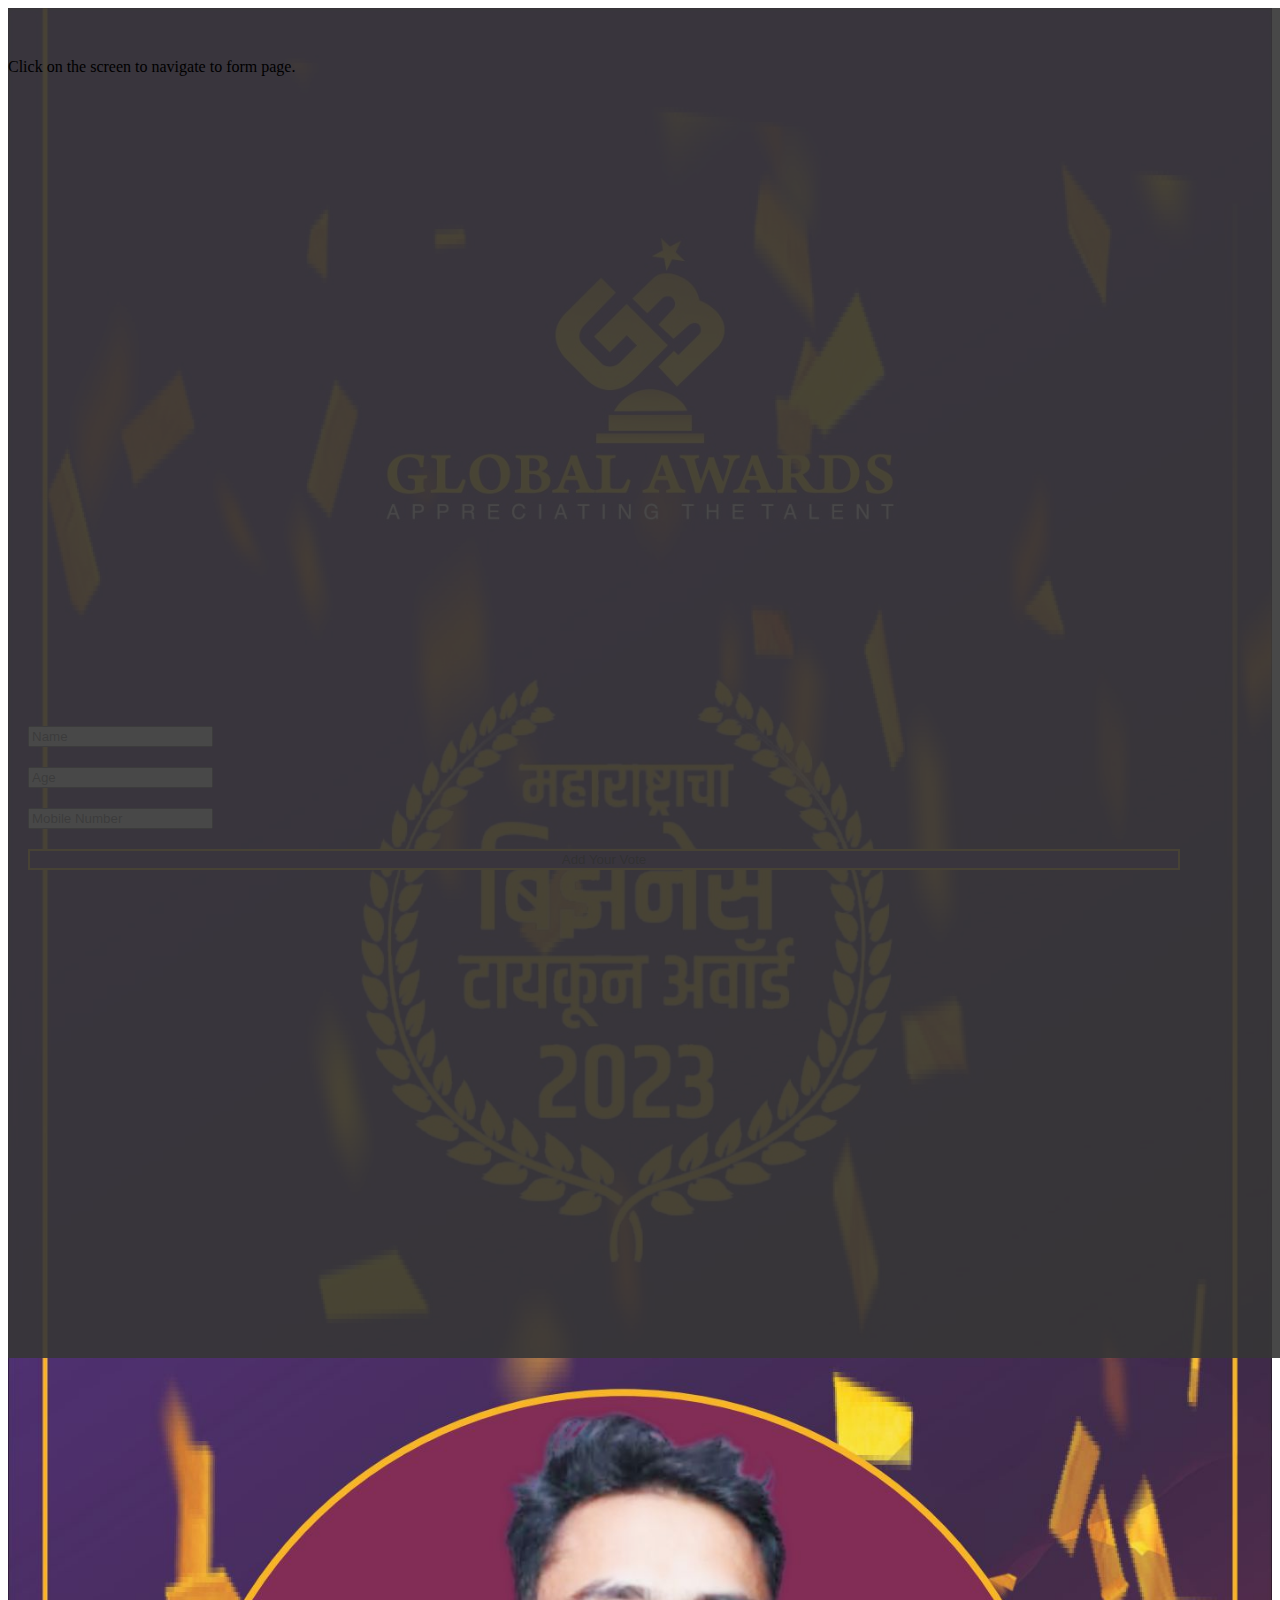
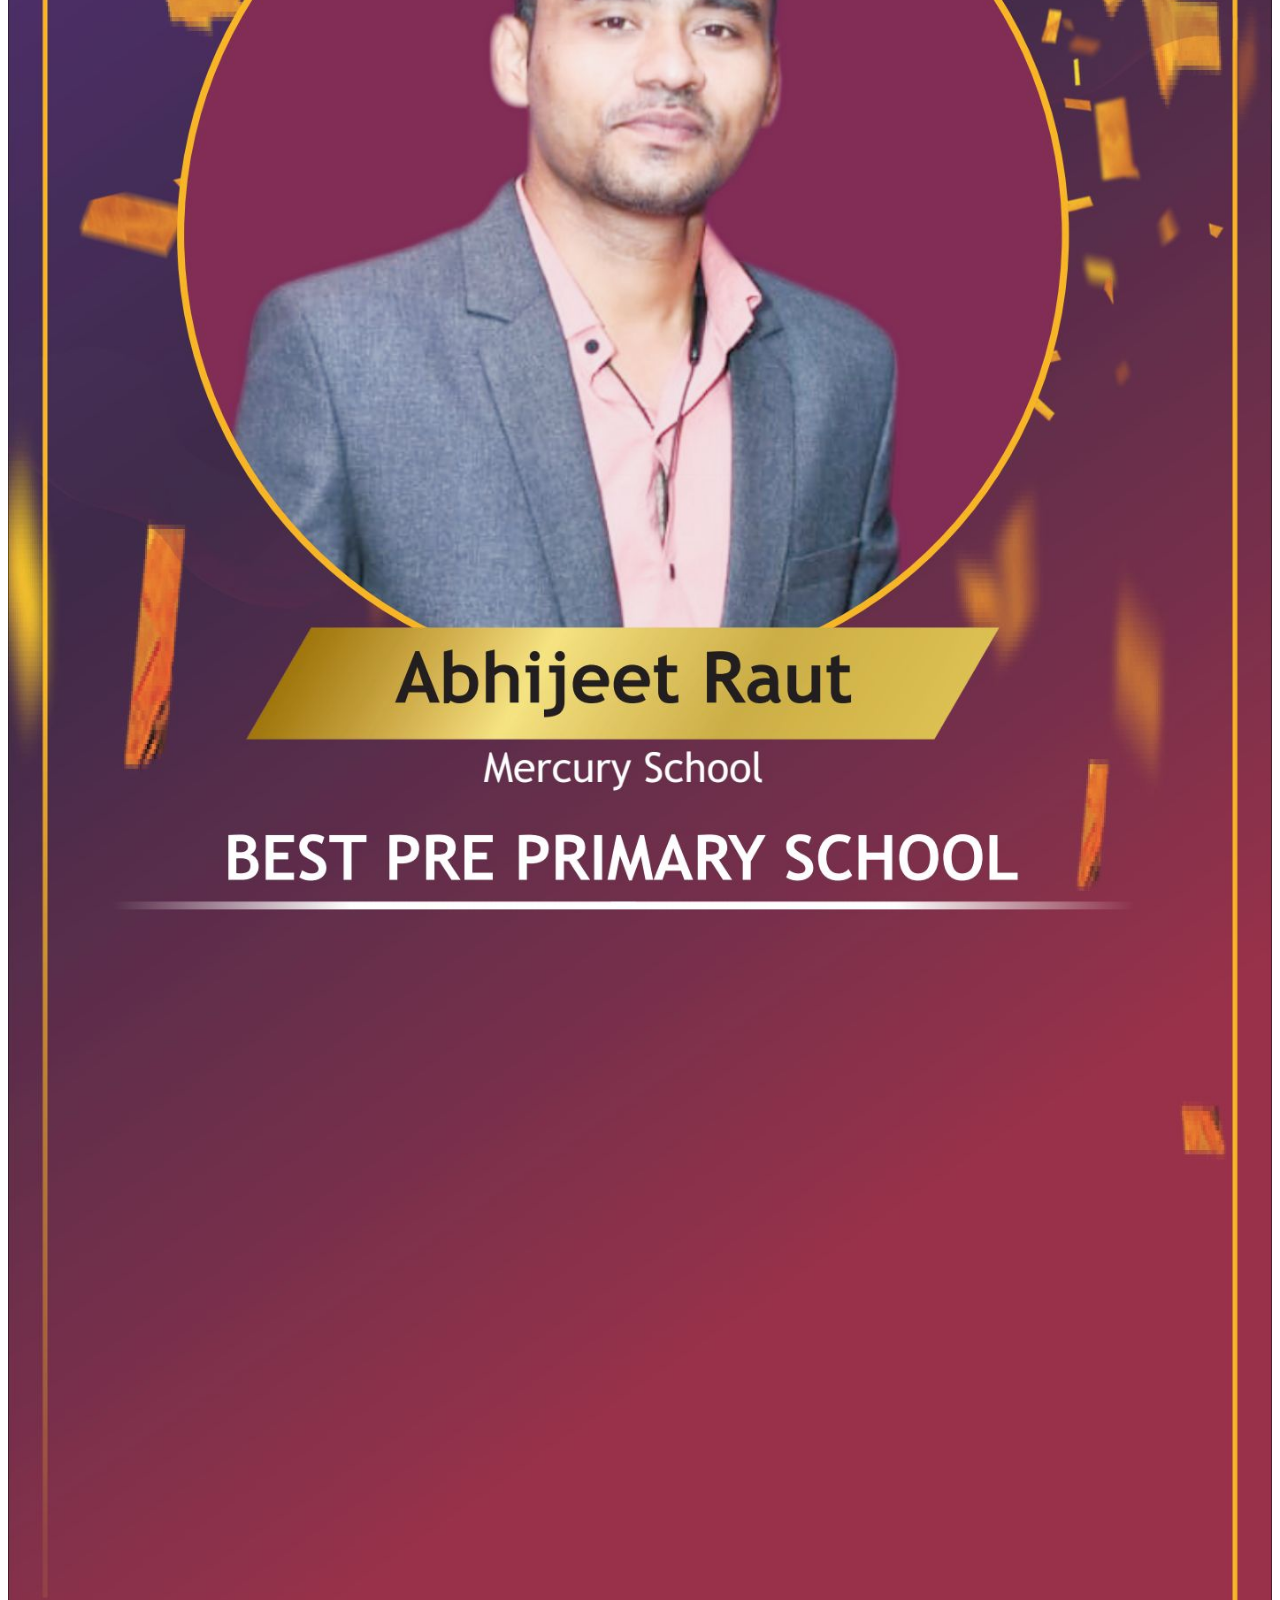
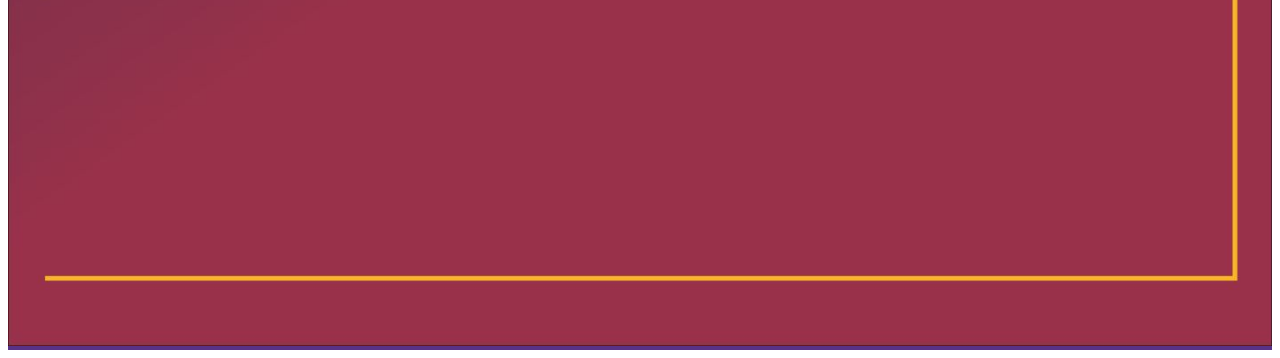
==== index.html @ a73d2ed6 "index file fevicon and image is added" ====
<!doctype html>
<html lang="en">
  <head>
    <!-- Required meta tags -->
    <meta charset="utf-8">
    <meta name="viewport" content="width=device-width, initial-scale=1">
	<link rel="icon" type="image/x-icon" href="favicon.ico">
    <!-- Bootstrap CSS -->
    <link href="https://cdn.jsdelivr.net/npm/bootstrap@5.0.2/dist/css/bootstrap.min.css" rel="stylesheet" integrity="sha384-EVSTQN3/azprG1Anm3QDgpJLIm9Nao0Yz1ztcQTwFspd3yD65VohhpuuCOmLASjC" crossorigin="anonymous">

    <title>Global Awards - Business Tycoon Award'23</title>
	<style>
		form .row{
			margin-top:20px;
		}
		.btn-success{
			width:100%;
		}
		h3{
			text-align : center;
		}
		.main-image{
			text-align:center;
			position:absolute;
			display:block;
		}
		img{
			width:100%;
		}
		.form{
			background:red;
			z-index:999;
			display:block;
		}
		.container{
			background: rgb(88,50,133);
			background: linear-gradient(0deg, rgba(88,50,133,1) 0%, rgba(153,49,74,1) 100%);
		}
		button{
			background:#583285 !important;
			border : 2px solid #f2bb32 !important;
		}
		.card-body{
			position:absolute;
			bottom:30px;
			margin-left:20px;
			margin-right:20px;
			width :90%;
		}
		.overlay{
			background:#363636e8;
			width : 100%;
			height: 150%;
			position:absolute;
			z-index:999;
			overflow: none;
		}
		.alert{
			margin-top:50px;
		}
		html{
			scroll-behavior: smooth;
		}
		.overlay img{
			width :60%;
			margin:auto;
		}
	</style>
	<script src="https://code.jquery.com/jquery-3.7.0.min.js" integrity="sha256-2Pmvv0kuTBOenSvLm6bvfBSSHrUJ+3A7x6P5Ebd07/g=" crossorigin="anonymous"></script>
	<script>
		$(document).ready(function(){
		  $('html,body').animate({
				scrollTop: $('html').offset().top
			},'slow');
		  
		  $(".overlay").click(function(){
			$(".overlay").fadeOut(1000);
			
			$('html,body').animate({
				scrollTop: $('form').offset().top
			},'slow');
			
			$("#name").focus();
		  });
		});
	</script>
  </head>
  <body>
	<div class="container-fluid overlay">
		<div class="alert alert-primary text-center" role="alert">
			Click on the screen to navigate to form page.
		</div>
	</div>
    <div class="container">
		<div class="card" style="width: 100%;">
			<img src="Finals_Banners_6_2.jpg" class="card-img-top" alt="Finals_Banners_6_2.jpg">
			<div class="card-body">
				<form action="/" method="get">
					<div class="row">
						<div class="col">
							<input type="text" id="name" name="name" class="form-control" placeholder="Name">
						</div>
					</div>
					<div class="row">
						<div class="col">
							<input type="text" id="age" name="age" pattern="\d*" maxlength="2" class="form-control" placeholder="Age">
						</div>
					</div>
					<div class="row">
						<div class="col">
							<input type="text" pattern="\d*" id="mobile" name="mobile" maxlength="10" class="form-control" placeholder="Mobile Number">
						</div>
					</div>
					<div class="row">
						<div class="col">
							<button type="submit" class="btn btn-success">Add Your Vote</button>
						</div>
					</div>
				</form>
			</div>
		</div>
	</div>

    <!-- Optional JavaScript; choose one of the two! -->

    <!-- Option 1: Bootstrap Bundle with Popper -->
    <script src="https://cdn.jsdelivr.net/npm/bootstrap@5.0.2/dist/js/bootstrap.bundle.min.js" integrity="sha384-MrcW6ZMFYlzcLA8Nl+NtUVF0sA7MsXsP1UyJoMp4YLEuNSfAP+JcXn/tWtIaxVXM" crossorigin="anonymous"></script>

    <!-- Option 2: Separate Popper and Bootstrap JS -->
    <!--
    <script src="https://cdn.jsdelivr.net/npm/@popperjs/core@2.9.2/dist/umd/popper.min.js" integrity="sha384-IQsoLXl5PILFhosVNubq5LC7Qb9DXgDA9i+tQ8Zj3iwWAwPtgFTxbJ8NT4GN1R8p" crossorigin="anonymous"></script>
    <script src="https://cdn.jsdelivr.net/npm/bootstrap@5.0.2/dist/js/bootstrap.min.js" integrity="sha384-cVKIPhGWiC2Al4u+LWgxfKTRIcfu0JTxR+EQDz/bgldoEyl4H0zUF0QKbrJ0EcQF" crossorigin="anonymous"></script>
    -->
  </body>
</html>
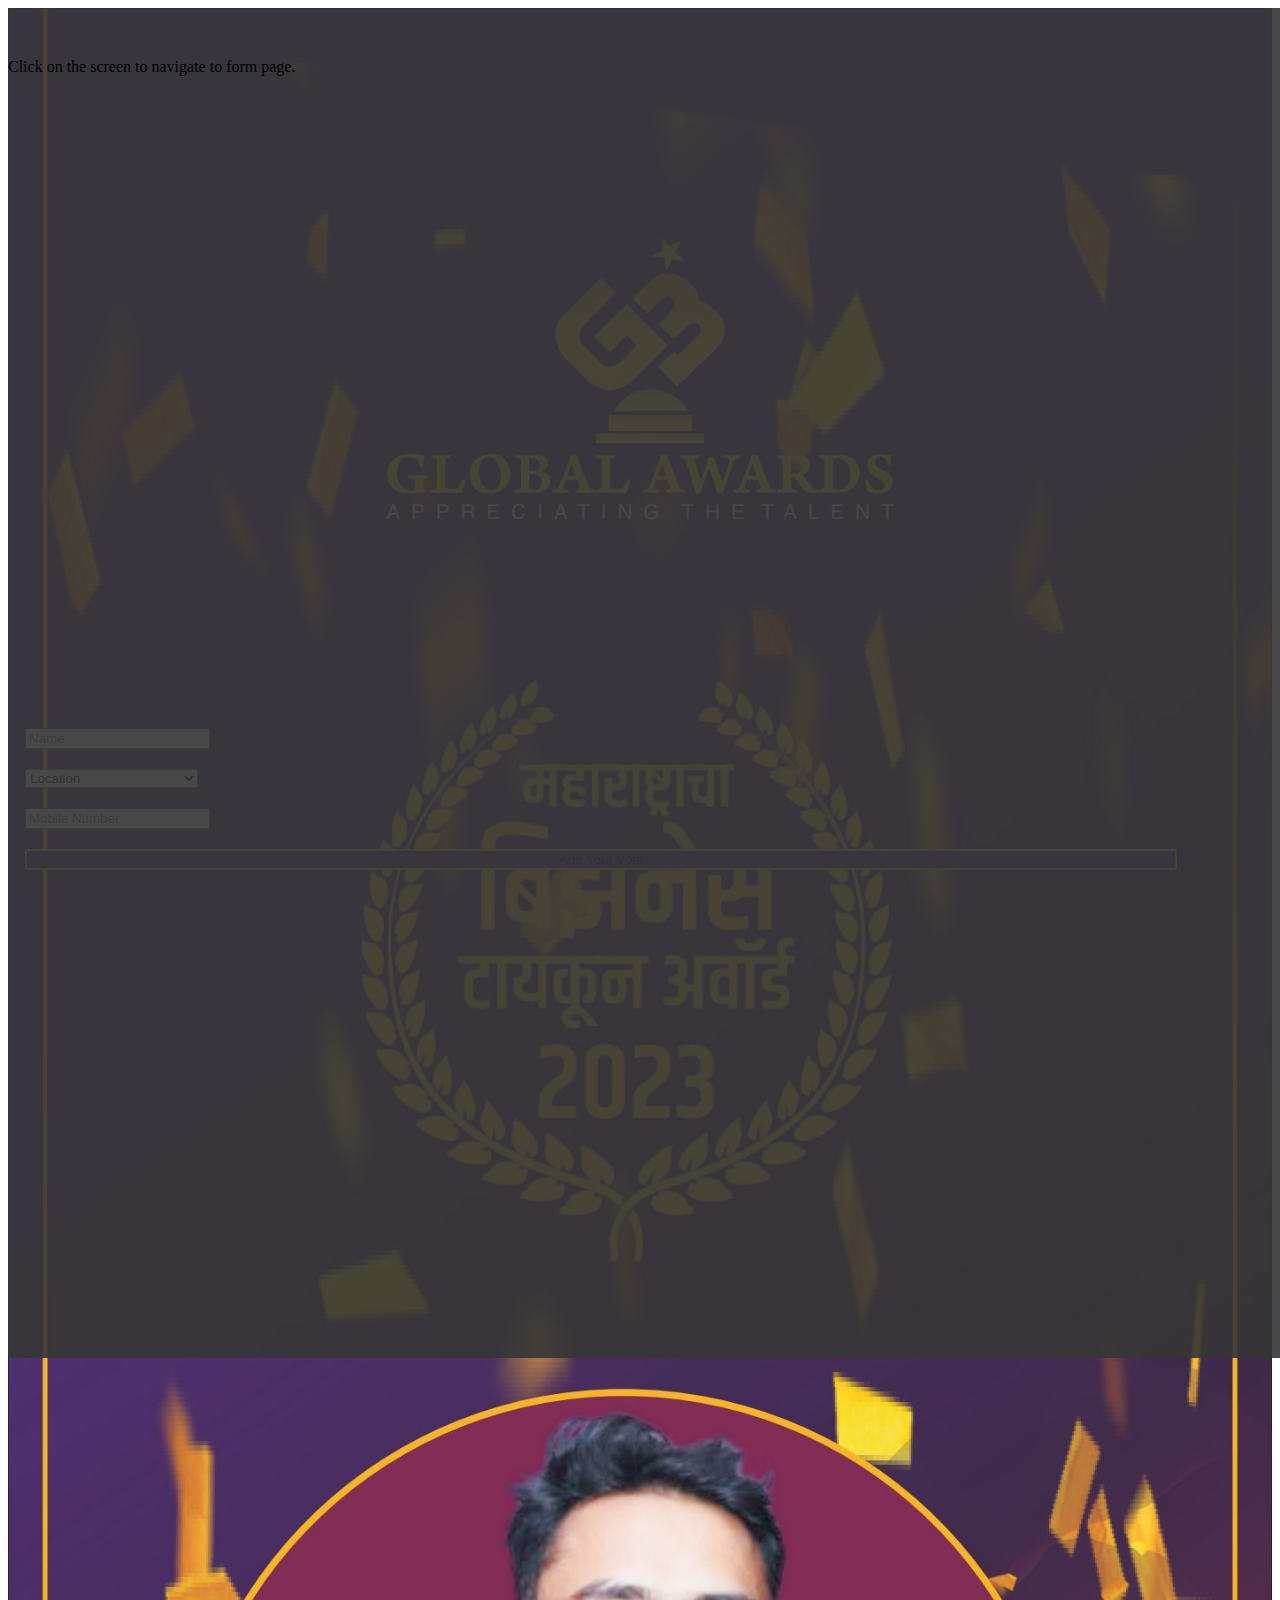
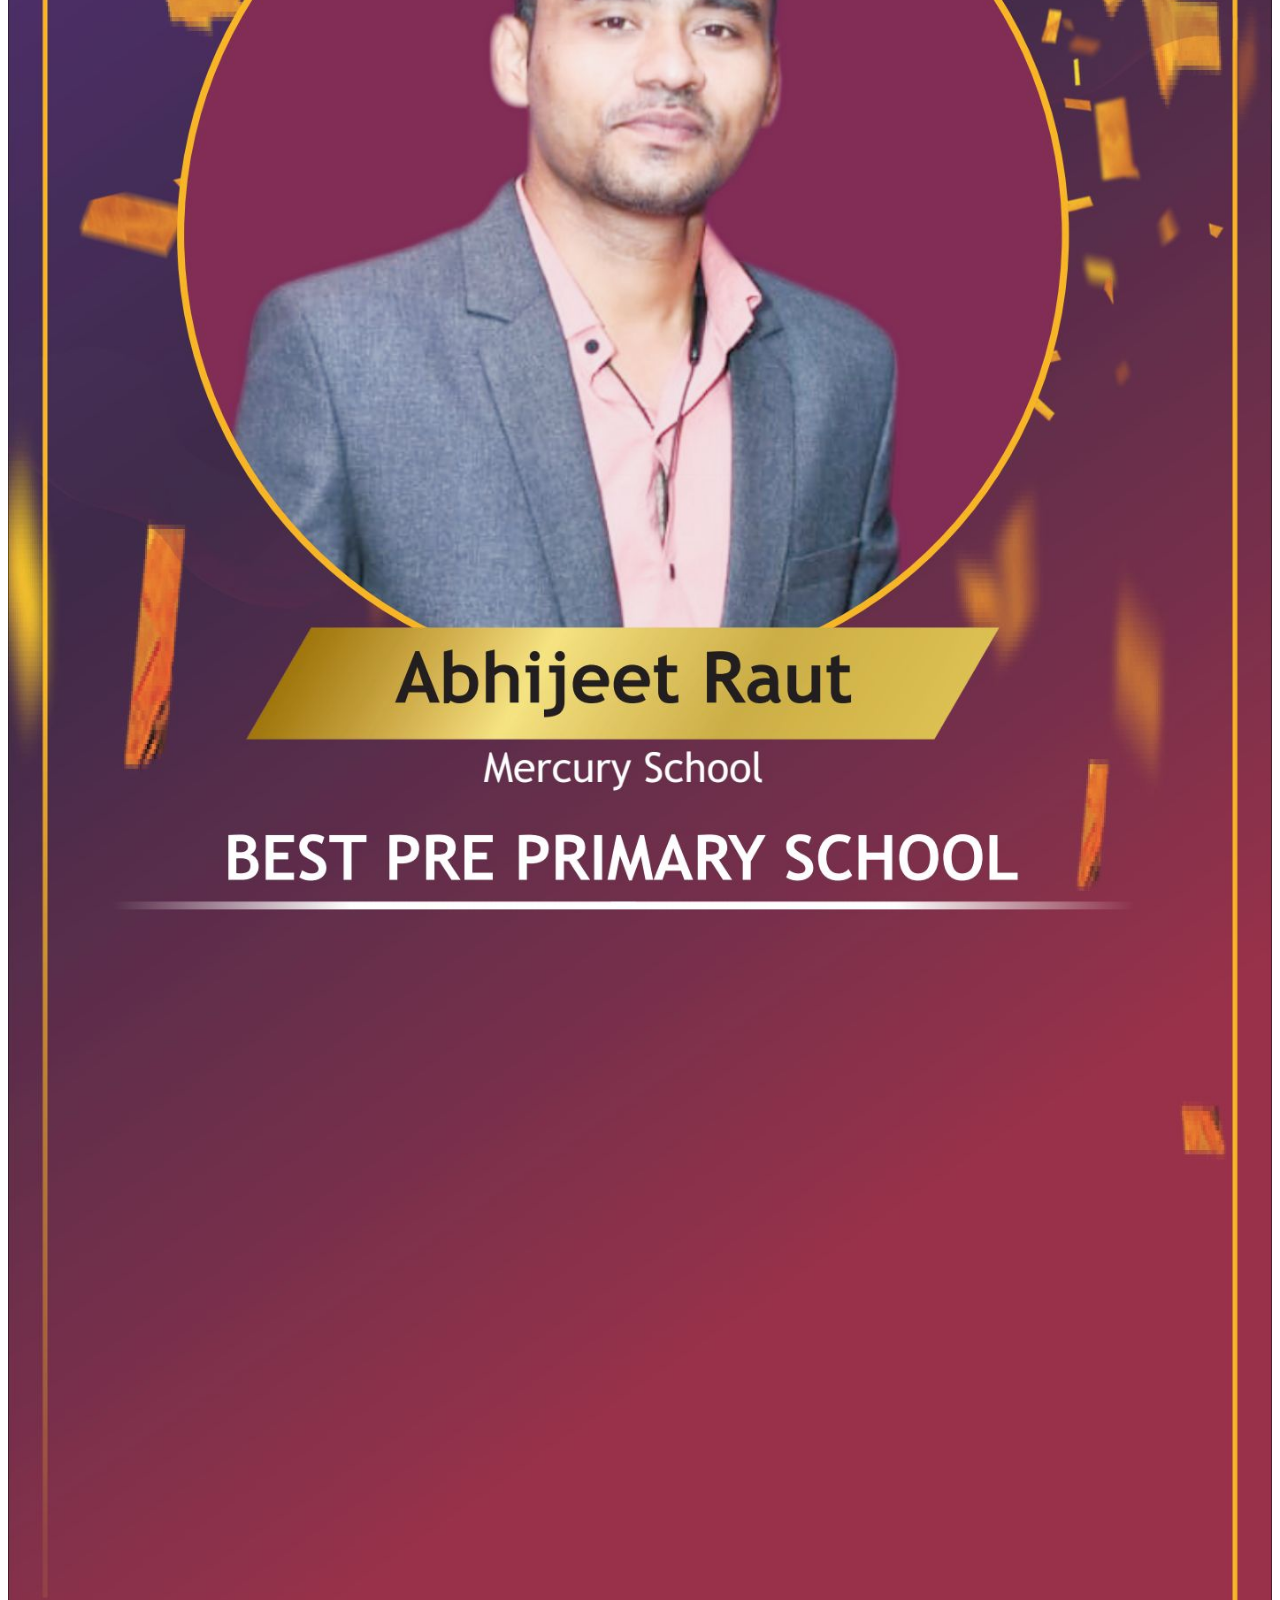
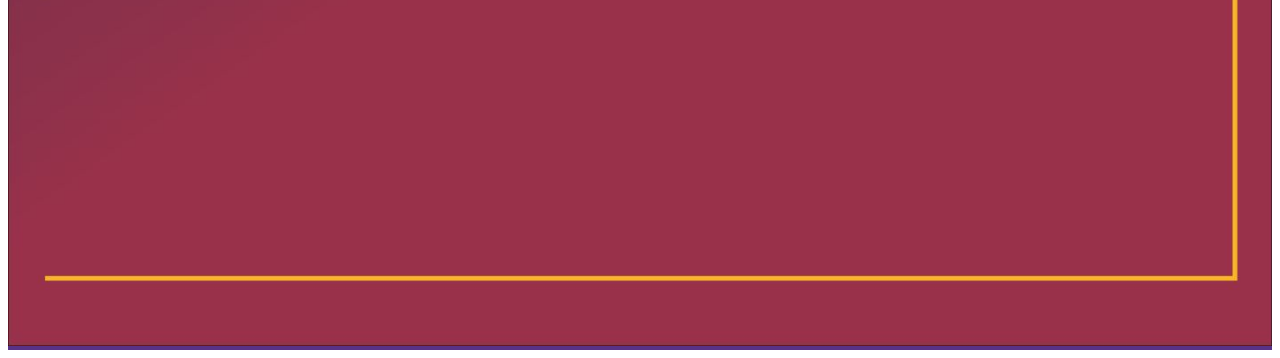
==== commit 1eb453a1: "Merge pull request #1 from whoiscsb/bugfix/branch-1" ====
--- a/index.html
+++ b/index.html
@@ -9,63 +9,7 @@
     <link href="https://cdn.jsdelivr.net/npm/bootstrap@5.0.2/dist/css/bootstrap.min.css" rel="stylesheet" integrity="sha384-EVSTQN3/azprG1Anm3QDgpJLIm9Nao0Yz1ztcQTwFspd3yD65VohhpuuCOmLASjC" crossorigin="anonymous">
 
     <title>Global Awards - Business Tycoon Award'23</title>
-	<style>
-		form .row{
-			margin-top:20px;
-		}
-		.btn-success{
-			width:100%;
-		}
-		h3{
-			text-align : center;
-		}
-		.main-image{
-			text-align:center;
-			position:absolute;
-			display:block;
-		}
-		img{
-			width:100%;
-		}
-		.form{
-			background:red;
-			z-index:999;
-			display:block;
-		}
-		.container{
-			background: rgb(88,50,133);
-			background: linear-gradient(0deg, rgba(88,50,133,1) 0%, rgba(153,49,74,1) 100%);
-		}
-		button{
-			background:#583285 !important;
-			border : 2px solid #f2bb32 !important;
-		}
-		.card-body{
-			position:absolute;
-			bottom:30px;
-			margin-left:20px;
-			margin-right:20px;
-			width :90%;
-		}
-		.overlay{
-			background:#363636e8;
-			width : 100%;
-			height: 150%;
-			position:absolute;
-			z-index:999;
-			overflow: none;
-		}
-		.alert{
-			margin-top:50px;
-		}
-		html{
-			scroll-behavior: smooth;
-		}
-		.overlay img{
-			width :60%;
-			margin:auto;
-		}
-	</style>
+	<link href="style.css" rel="stylesheet">
 	<script src="https://code.jquery.com/jquery-3.7.0.min.js" integrity="sha256-2Pmvv0kuTBOenSvLm6bvfBSSHrUJ+3A7x6P5Ebd07/g=" crossorigin="anonymous"></script>
 	<script>
 		$(document).ready(function(){
@@ -95,7 +39,7 @@
 		<div class="card" style="width: 100%;">
 			<img src="Finals_Banners_6_2.jpg" class="card-img-top" alt="Finals_Banners_6_2.jpg">
 			<div class="card-body">
-				<form action="/" method="get">
+				<form action="form-complete.html" method="get">
 					<div class="row">
 						<div class="col">
 							<input type="text" id="name" name="name" class="form-control" placeholder="Name">
@@ -103,7 +47,16 @@
 					</div>
 					<div class="row">
 						<div class="col">
-							<input type="text" id="age" name="age" pattern="\d*" maxlength="2" class="form-control" placeholder="Age">
+							<!-- <input type="text" id="age" name="age" pattern="\d*" maxlength="2" class="form-control" placeholder="Age"> -->
+							<select class="form-select" name="location">
+								<option value="">Location</option>
+								<option value="">Maharashatra Nagar, </option>
+								<option value="">PMGP Colony, Mankhurd</option>
+								<option value="">Mankhurd</option>
+								<option value="">Chembur</option>
+								<option value="">Navi Mumbai</option>
+								<option value="">Other</option>
+							</select>
 						</div>
 					</div>
 					<div class="row">
--- a/style.css
+++ b/style.css
@@ -0,0 +1,55 @@
+form .row{
+	margin-top:20px;
+}
+.btn-success{
+	width:100%;
+}
+h3{
+	text-align : center;
+}
+.main-image{
+	text-align:center;
+	position:absolute;
+	display:block;
+}
+img{
+	width:100%;
+}
+.form{
+	background:red;
+	z-index:999;
+	display:block;
+}
+.container{
+	background: rgb(88,50,133);
+	background: linear-gradient(0deg, rgba(88,50,133,1) 0%, rgba(153,49,74,1) 100%);
+}
+button{
+	background:#583285 !important;
+	border : 2px solid #f2bb32 !important;
+}
+.card-body{
+	position:absolute;
+	bottom:30px;
+	margin-left:17px;
+	margin-right:20px;
+	width :90%;
+}
+.overlay{
+	background:#363636e8;
+	width : 100%;
+	height: 150%;
+	position:absolute;
+	z-index:999;
+	overflow: none;
+}
+.alert{
+	margin-top:50px;
+}
+html{
+	scroll-behavior: smooth;
+}
+.overlay img{
+	width :60%;
+	margin:auto;
+}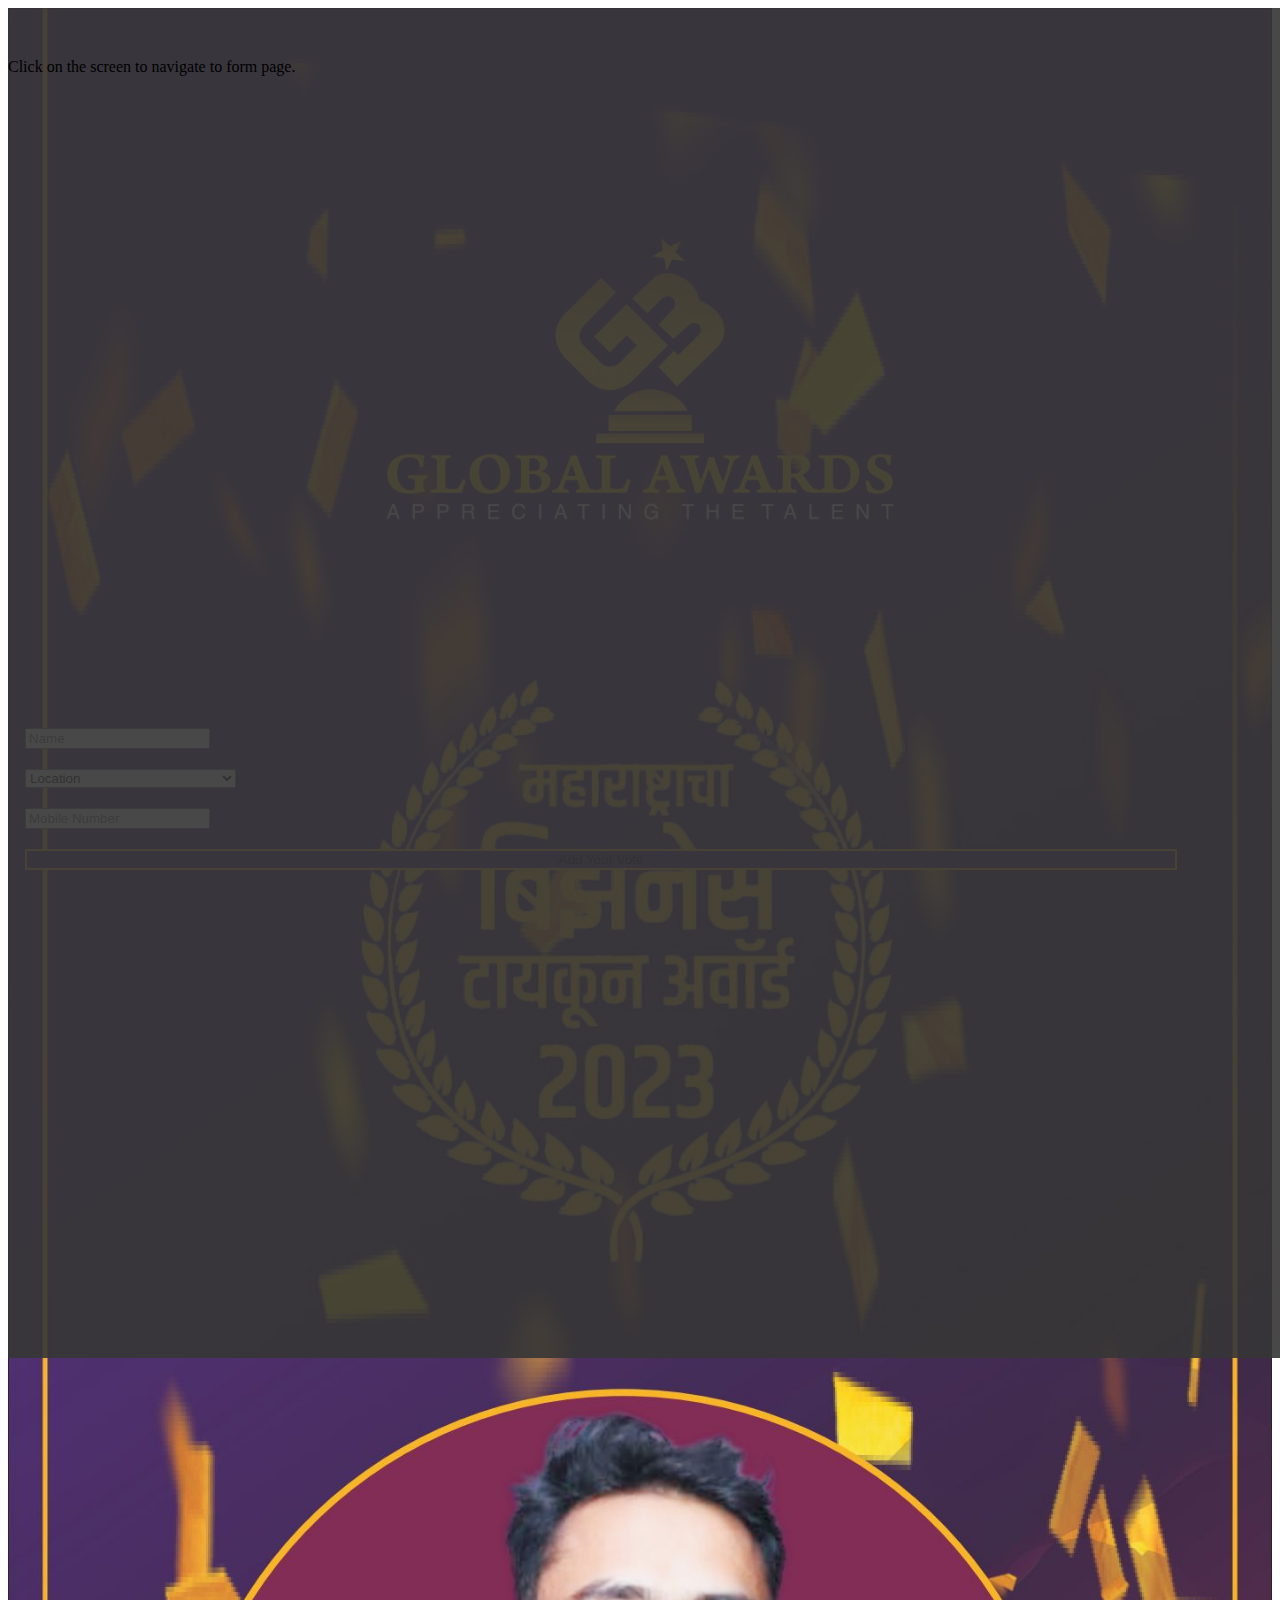
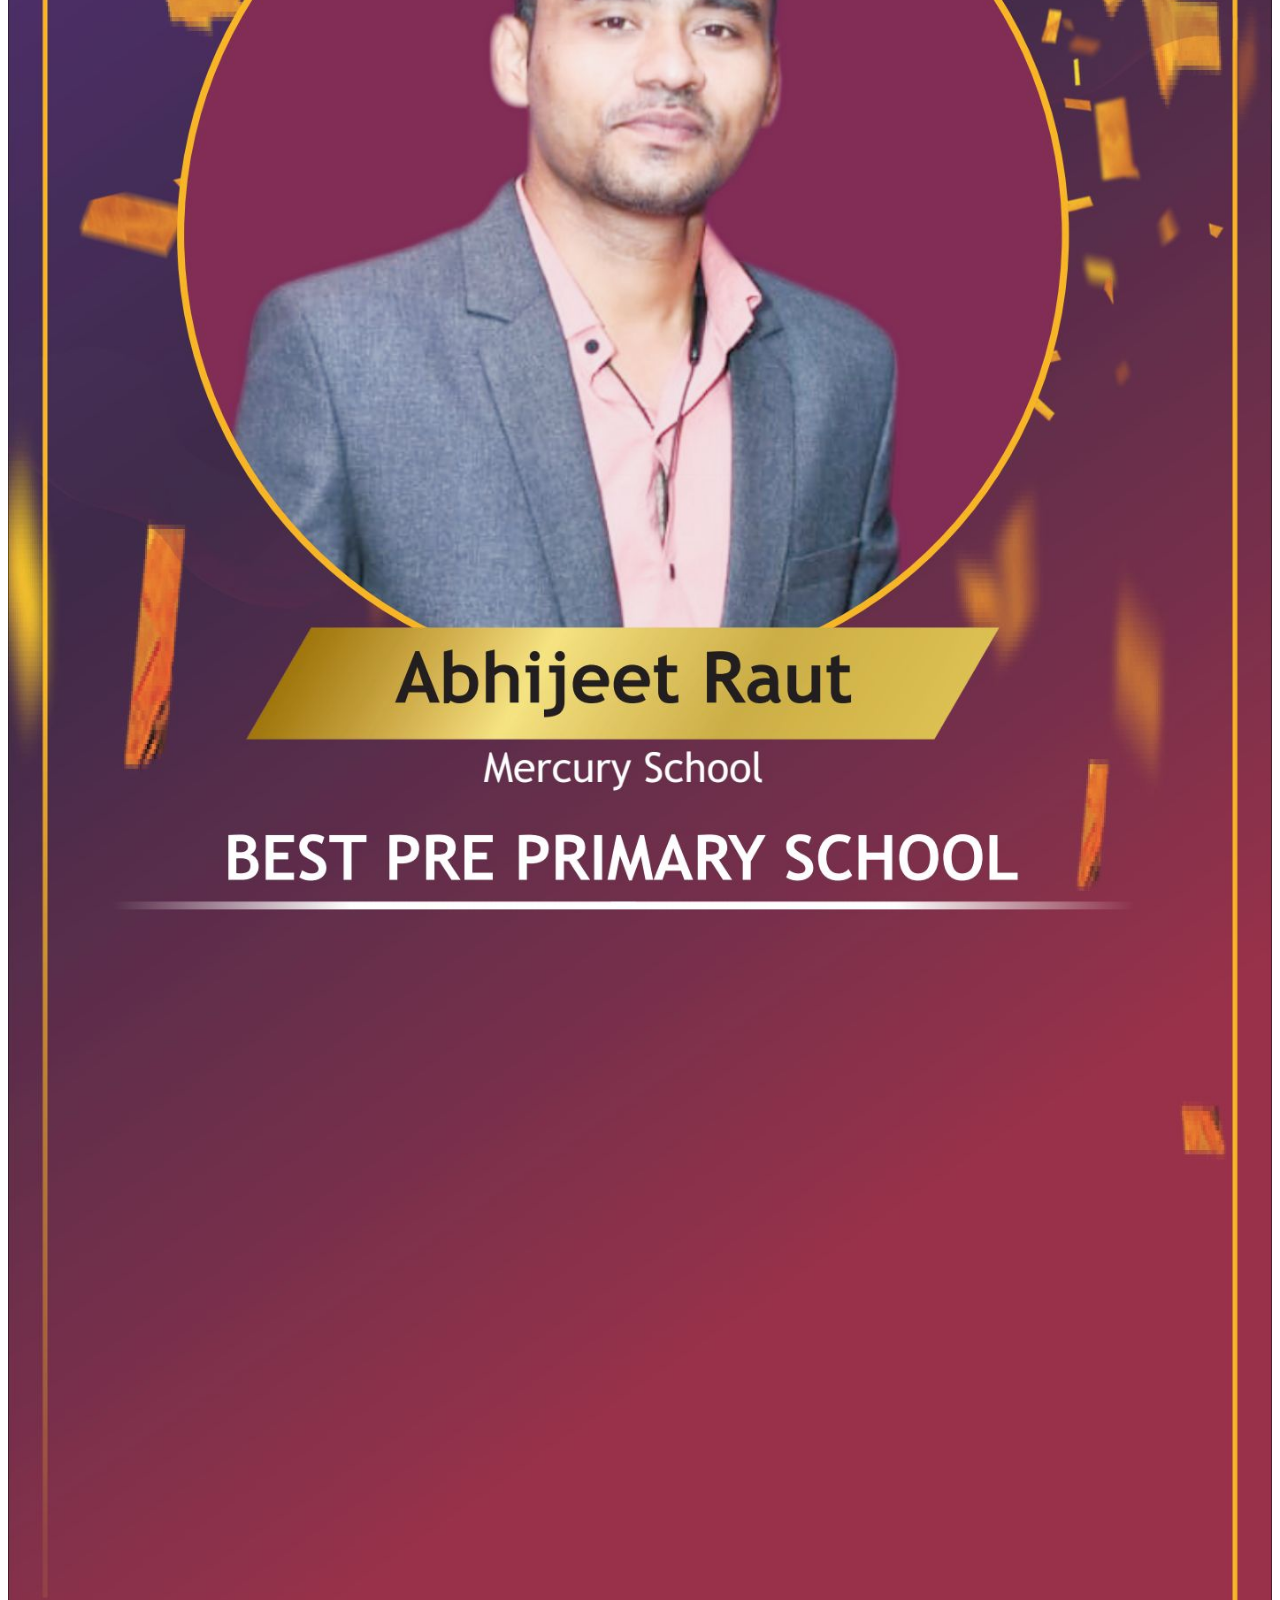
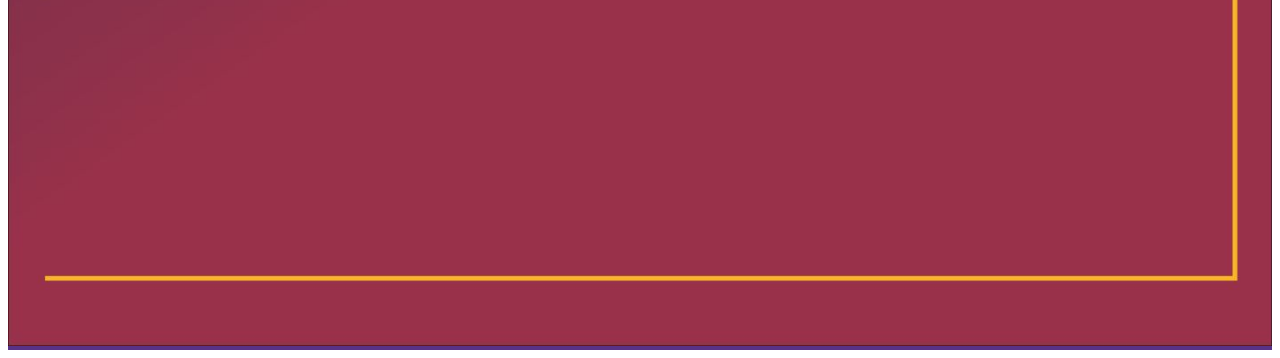
==== commit 0e0f7ea9: "modification 2" ====
--- a/index.html
+++ b/index.html
@@ -50,7 +50,7 @@
 							<!-- <input type="text" id="age" name="age" pattern="\d*" maxlength="2" class="form-control" placeholder="Age"> -->
 							<select class="form-select" name="location">
 								<option value="">Location</option>
-								<option value="">Maharashatra Nagar, </option>
+								<option value="">Maharashatra Nagar, Mankhurd</option>
 								<option value="">PMGP Colony, Mankhurd</option>
 								<option value="">Mankhurd</option>
 								<option value="">Chembur</option>
